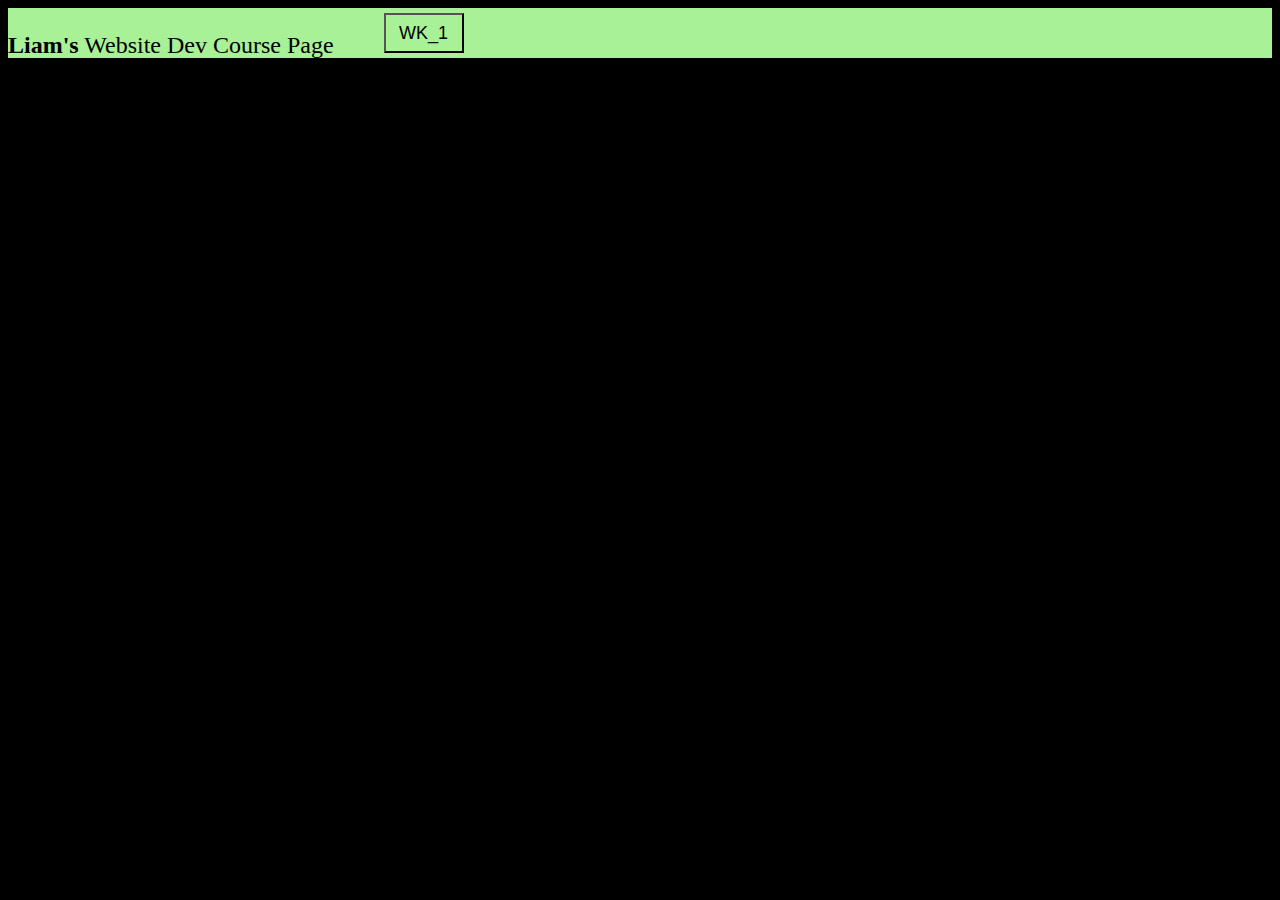
==== index.html @ a4c5057c "Add files via upload" ====
<!DOCTYPE html>
<head>
    <meta charset="UTF-8">
    <title>Website Dev Course Main Page</title>
    <style>
        .header {
            height:50px;
            width:100%;
            background-color: rgb(168, 241, 151);
            color: rgb(0, 0, 0);
            text-align: left;
            white-space:nowrap;
        }
        .header_button {
            width:80px;
            background-color: rgb(17, 154, 69);
        }
    </style>
</head>
<body style="background-color: black;">
    <div class="header">
        <div style="float: left;">
            <p style="font-size: x-large;">
                <strong>Liam's</strong> Website Dev Course Page
            </p> 
        </div>
        <div style="float:left; text-align: center; position: relative; top: 10%;">
            <a href="WK_1/main.html">
                <button style="background-color: rgb(168, 241, 151); width: 80px; height: 40px; color: rgb(0, 0, 0); font-size: large; position: relative; left: 50px;">
                    WK_1
                </button>
            </a>
        </div>
           
    </div>
    
</body>
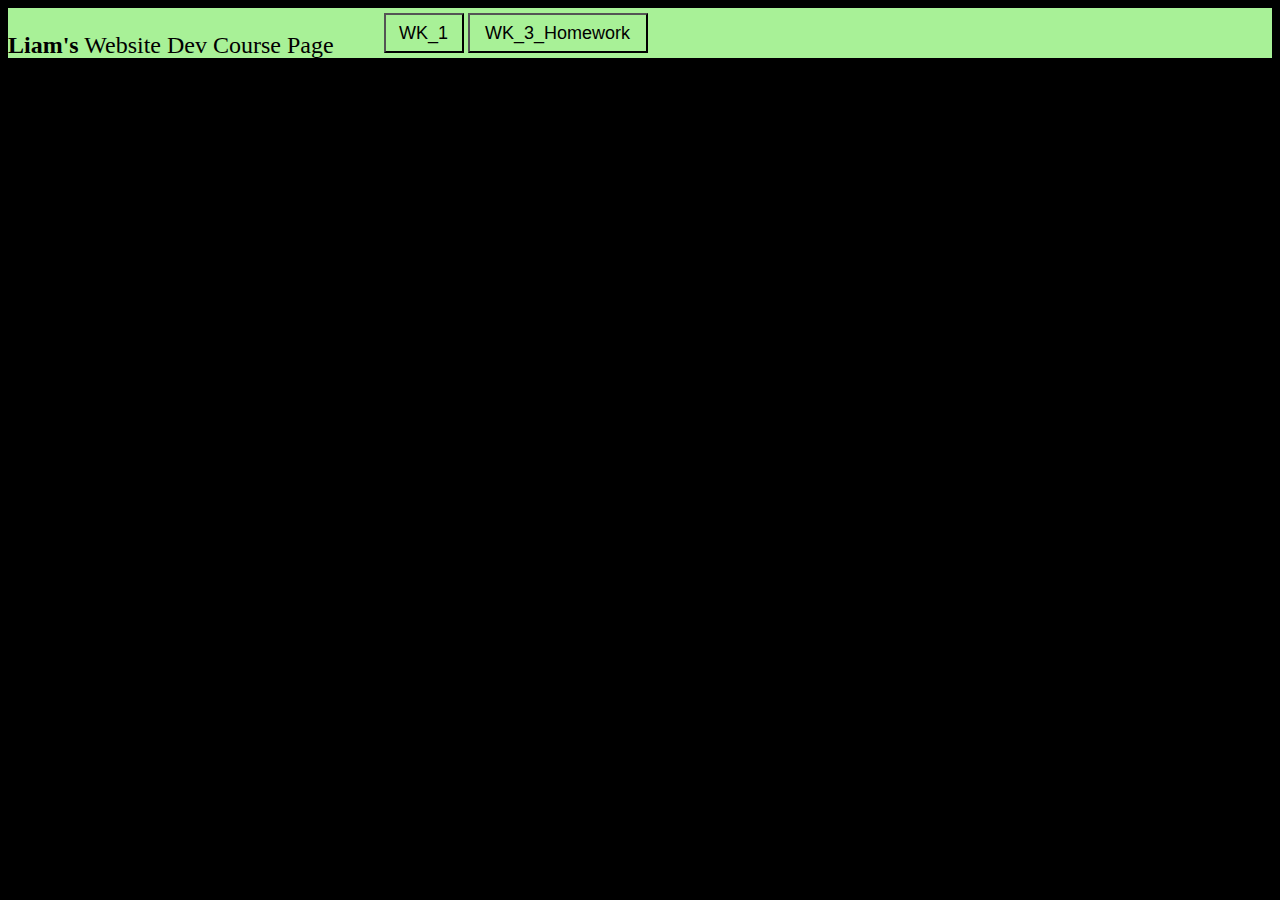
==== commit acd91b44: "Add files via upload" ====
--- a/index.html
+++ b/index.html
@@ -30,6 +30,11 @@
                     WK_1
                 </button>
             </a>
+            <a href="Week3_Homewrk_10_17/index.html">
+                <button style="background-color: rgb(168, 241, 151); width: 180px; height: 40px; color: rgb(0, 0, 0); font-size: large; position: relative; left: 50px;">
+                    WK_3_Homework
+                </button>
+            </a>
         </div>
            
     </div>
